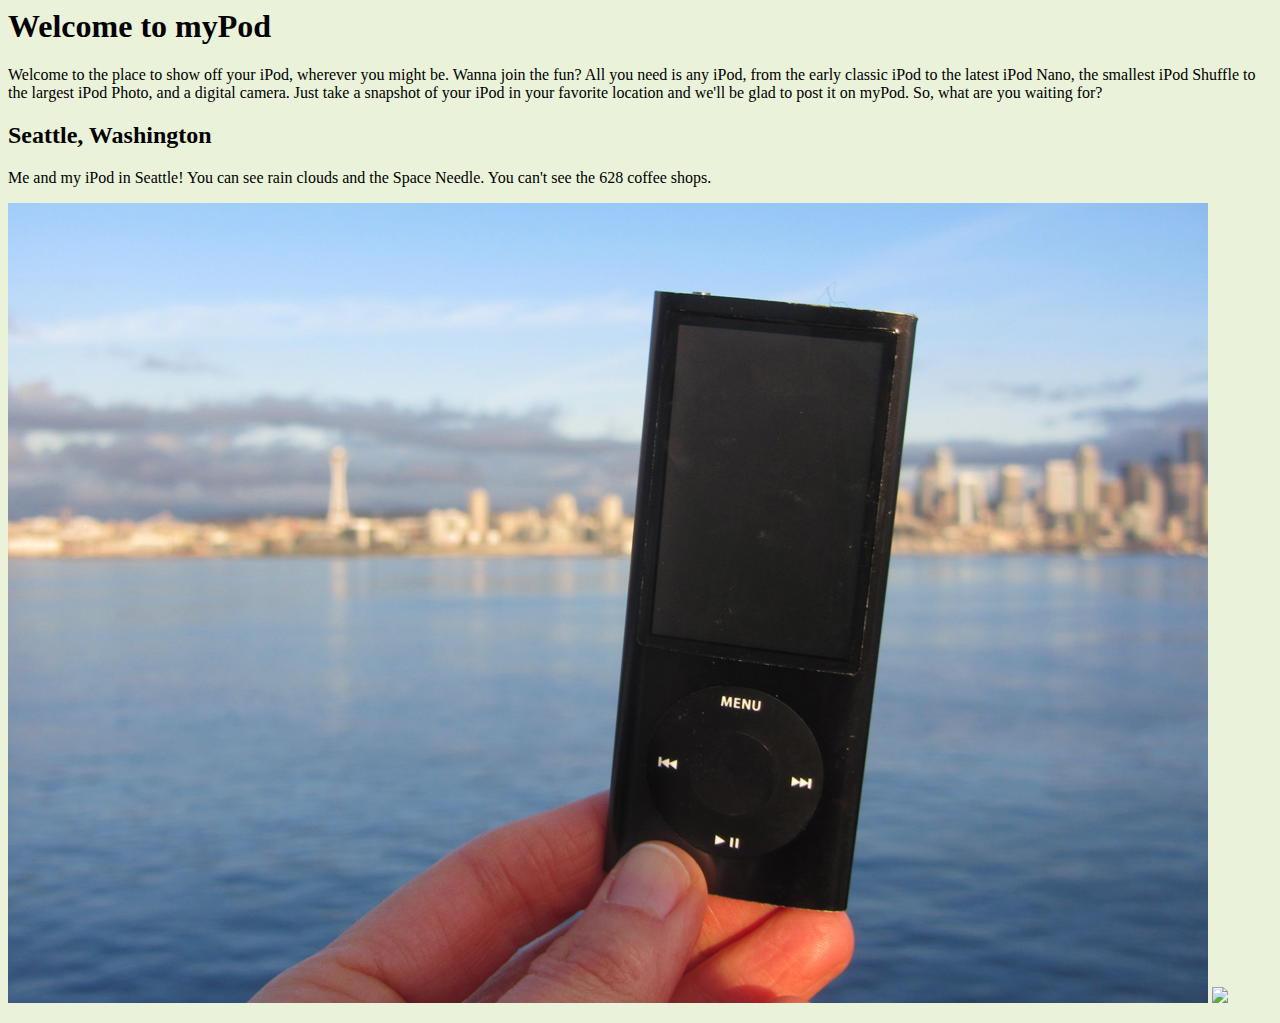
==== HTML_basic Exercise/mypod-begin/index.html @ 446e7fb6 "html change" ====
<html>

<head>
    <title>myPod</title>
    <style type="text/css">
    body {
        background-color: #eaf3da;
    }
    </style>
</head>

<body>
    <h1>Welcome to myPod</h1>
    <p>
        Welcome to the place to show off your iPod, wherever you might be. Wanna join the fun? All you need is any iPod, from the early classic iPod to the latest iPod Nano, the smallest iPod Shuffle to the largest iPod Photo, and a digital camera. Just take a snapshot of your iPod in your favorite location and we'll be glad to post it on myPod. So, what are you waiting for?
    </p>
    <h2>Seattle, Washington</h2>
    <p>
        Me and my iPod in Seattle! You can see rain clouds and the Space Needle. You can't see the 628 coffee shops.
        <br>
    </p>
    <p><img src="photos/seattle_video.jpg" alt="">
        <img src="HTML_basic Exercise/mypod-begin/thumbnails/applestore.jpg"></p>
</body>

</html>
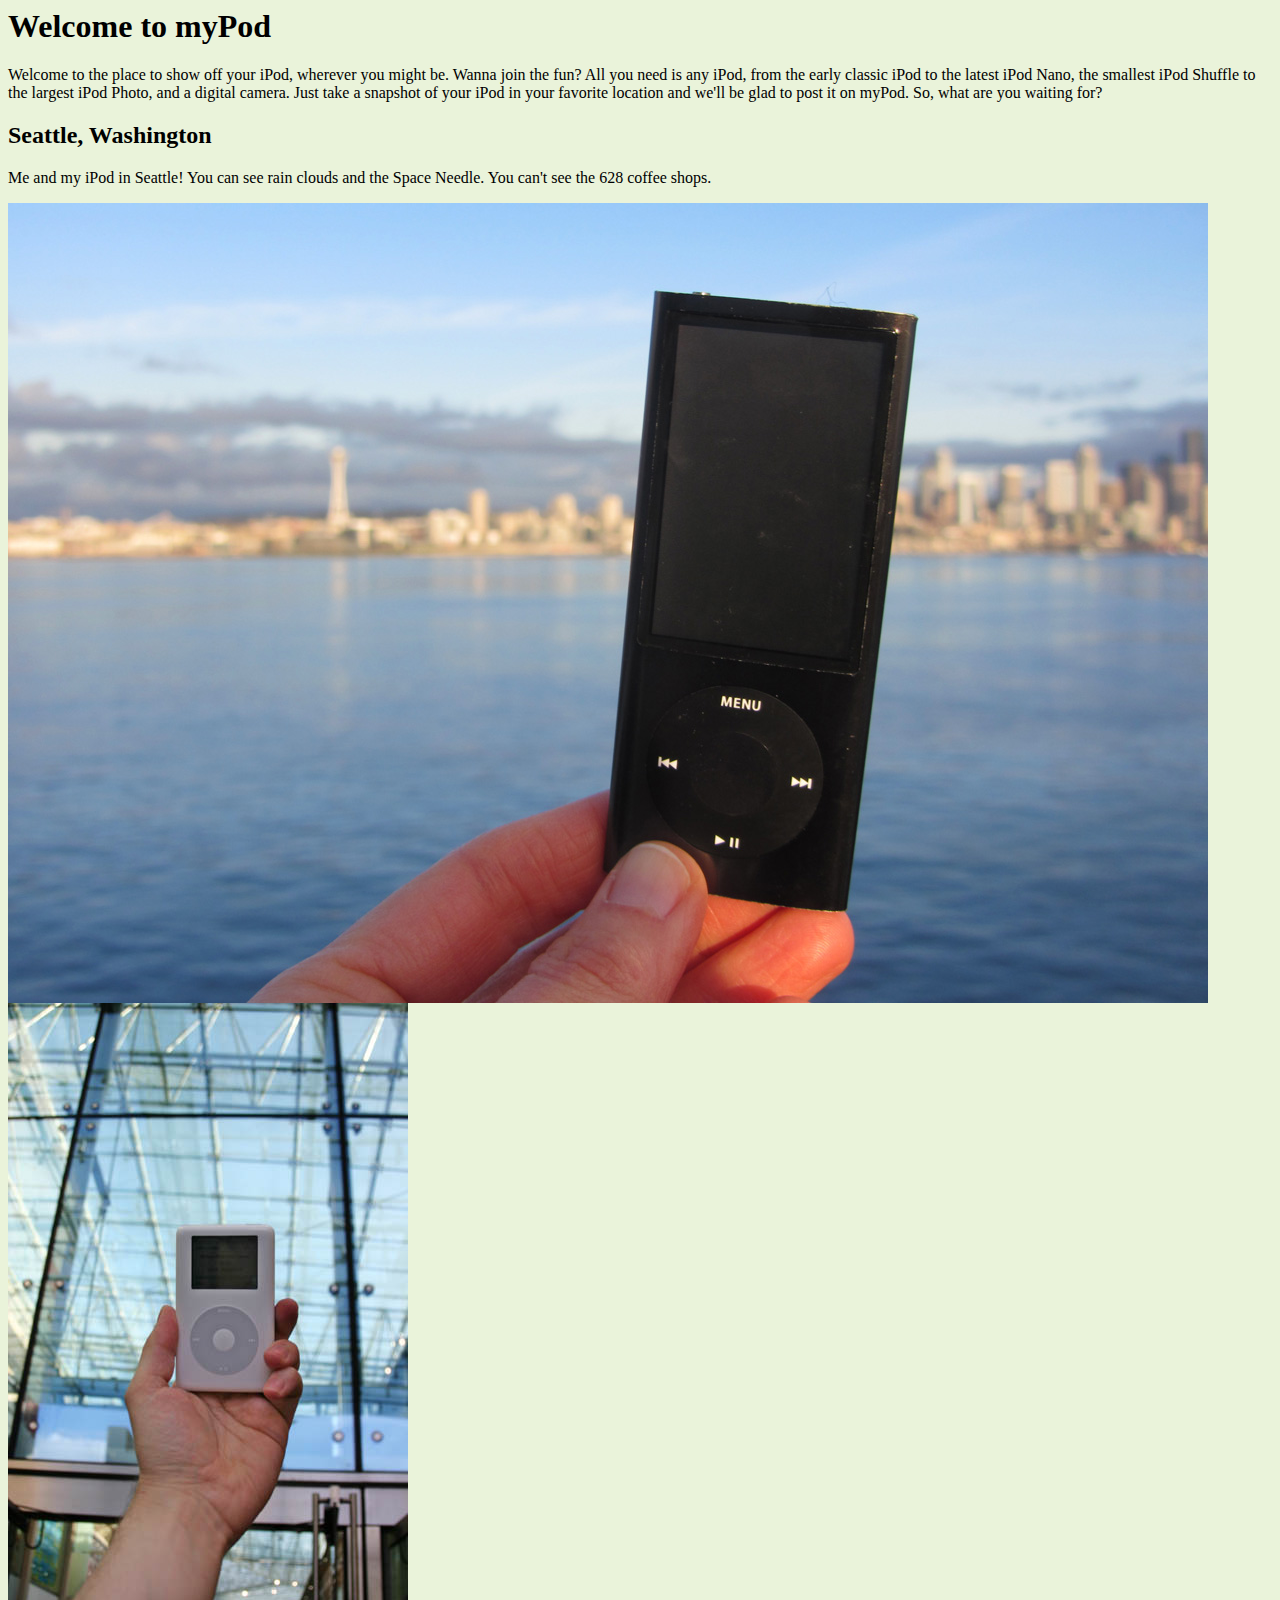
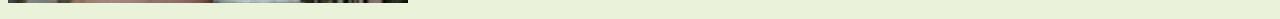
==== commit e1277138: "try apple photo" ====
--- a/HTML_basic Exercise/mypod-begin/index.html
+++ b/HTML_basic Exercise/mypod-begin/index.html
@@ -19,8 +19,10 @@
         Me and my iPod in Seattle! You can see rain clouds and the Space Needle. You can't see the 628 coffee shops.
         <br>
     </p>
-    <p><img src="photos/seattle_video.jpg" alt="">
-        <img src="HTML_basic Exercise/mypod-begin/thumbnails/applestore.jpg"></p>
+    <p>
+        <img src="photos/seattle_video.jpg" alt="">
+        <img src="photos/applestore.jpg" alt="">
+    </p>
 </body>
 
 </html>
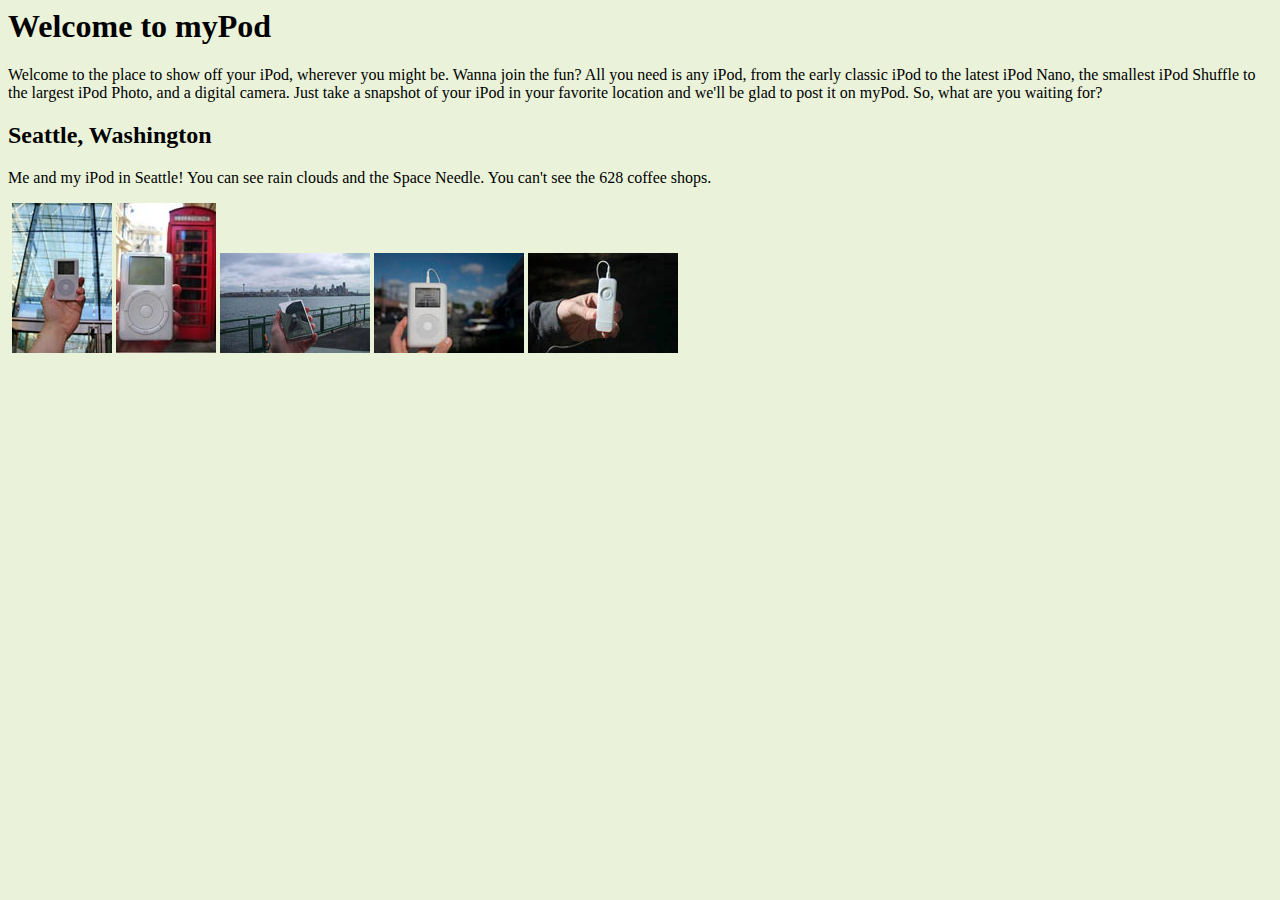
==== commit bd5e5d85: "change" ====
--- a/HTML_basic Exercise/mypod-begin/index.html
+++ b/HTML_basic Exercise/mypod-begin/index.html
@@ -20,8 +20,12 @@
         <br>
     </p>
     <p>
-        <img src="photos/seattle_video.jpg" alt="">
-        <img src="photos/applestore.jpg" alt="">
+        <img src="thumbnails/seattle_video.jpg" alt="">
+        <img src="thumbnails/applestore.jpg" alt="">
+        <img src="thumbnails/britain.jpg" alt="">
+        <img src="thumbnails/seattle_classic.jpg" alt="">
+        <img src="thumbnails/seattle_downtown.jpg" alt="">
+        <img src="thumbnails/seattle_shuffle.jpg" alt="">
     </p>
 </body>
 
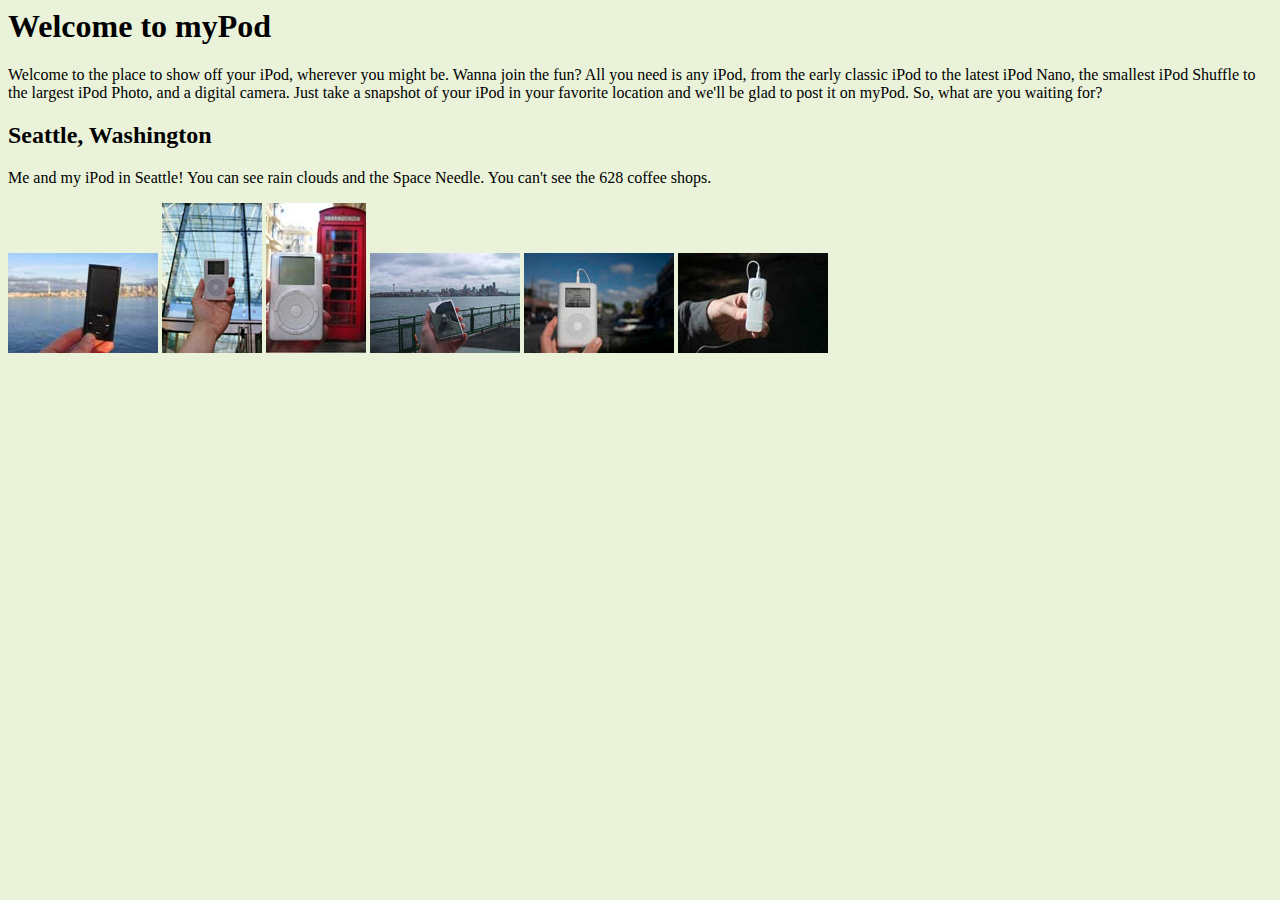
==== commit 9752769f: "change" ====
--- a/HTML_basic Exercise/mypod-begin/index.html
+++ b/HTML_basic Exercise/mypod-begin/index.html
@@ -20,7 +20,7 @@
         <br>
     </p>
     <p>
-        <img src="thumbnails/seattle_video.jpg" alt="">
+        <img src="thumbnails/seattle_video_med.jpg" alt="">
         <img src="thumbnails/applestore.jpg" alt="">
         <img src="thumbnails/britain.jpg" alt="">
         <img src="thumbnails/seattle_classic.jpg" alt="">
